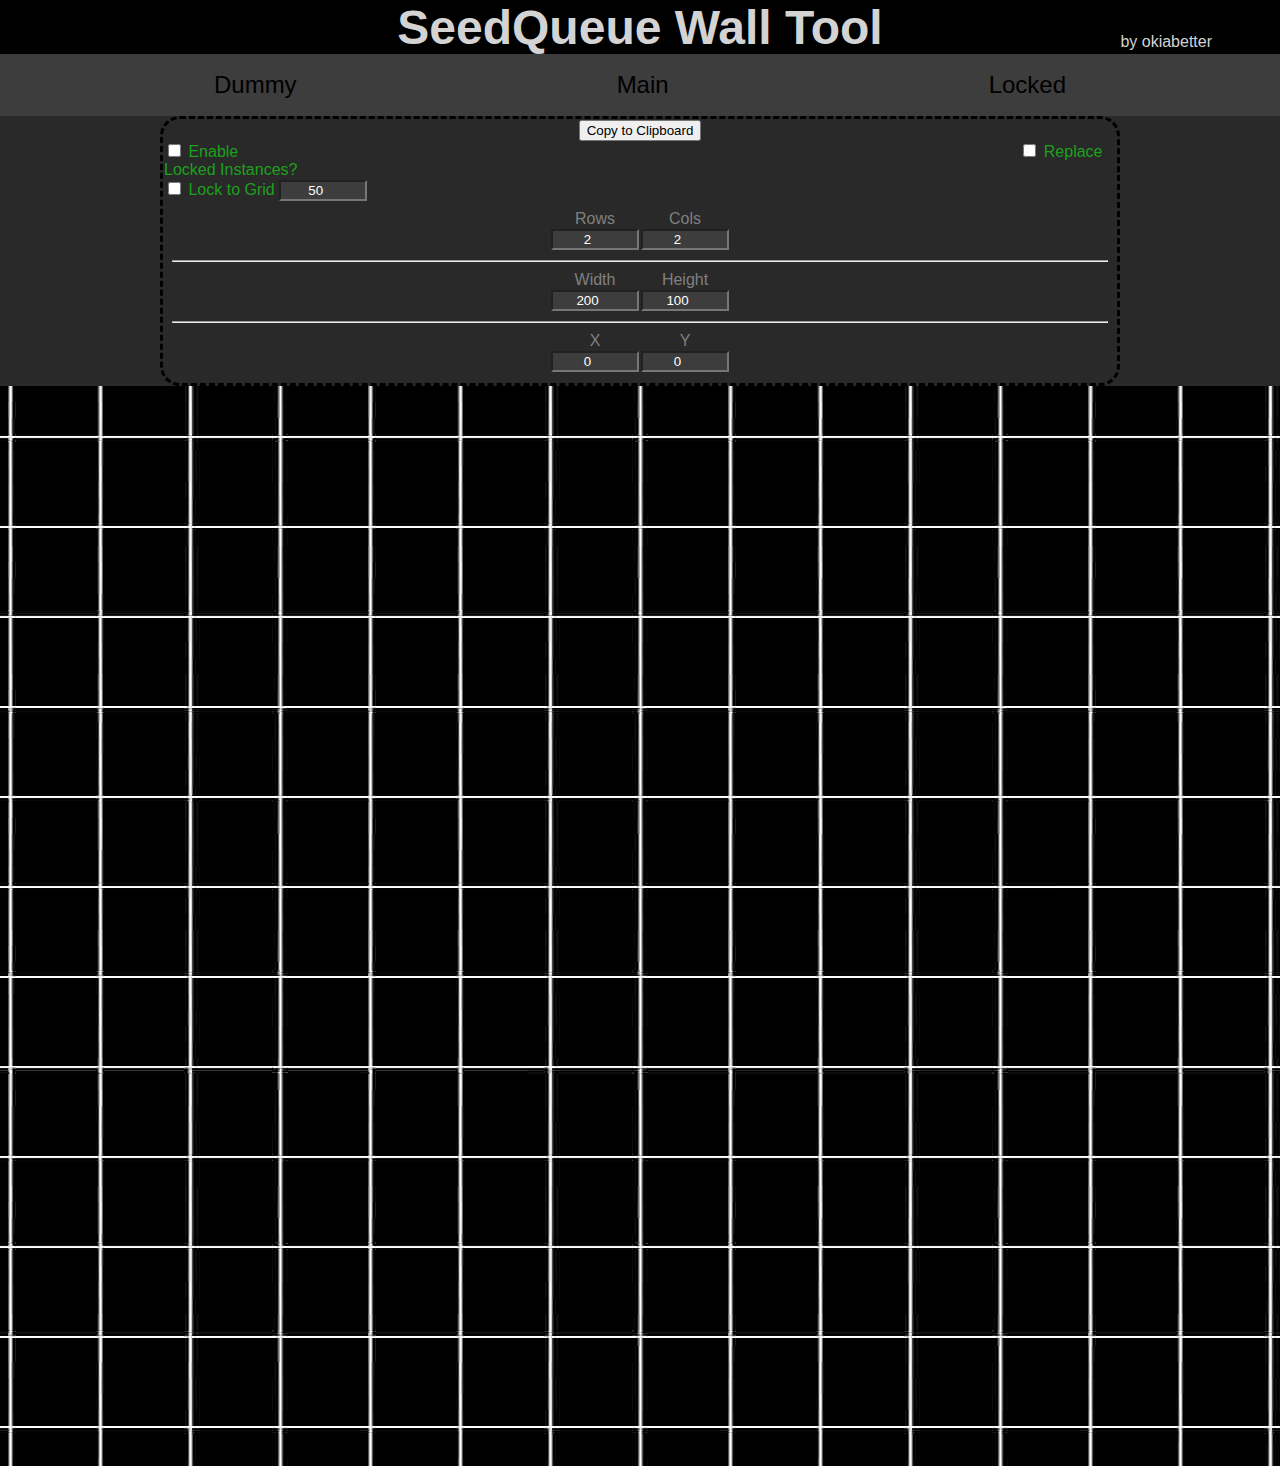
==== index.html @ da2448a5 "added files" ====
<!DOCTYPE html>
<html lang="en">
  <head>
    <meta name="viewport" content="width=device-width, initial-scale=1.0">
    <title>Wall Creator</title>
    <link rel="stylesheet" href="styles.css">
    <script defer src="scripts/wall.js"></script>
  </head>
  <body>
    <div class="header">
      <div>
        <b>SeedQueue Wall Tool</b>
      </div>
      <div class="author">by okiabetter</div>
    </div>
    <div class="nav-container">
      <ul>
        <li><a onclick="page_dummy()" href="#dummy">Dummy</a></li>
        <li><a onclick="page_main()" href="#main">Main</a></li>
        <li><a onclick="page_locked()" href="#locked">Locked</a></li>
      </ul>
    </div>
    <div class="main-options">
      <button class="copy" type="button" onclick="get_json()">Copy to Clipboard</button>
      <div class="enabled">
        <input onclick="enable_window()" type="checkbox" id="enable"> Enable
        <input type="checkbox" id="replace_LI"> Replace Locked Instances?
      </div>
      <div class="lock_grid">
        <input id="locked_grid" onclick="enable_lock()" type="checkbox"> Lock to Grid
        <input id="lock_value" type="number" name="lock_value" value="0" min="0" max="960">
      </div>
      <div class="dimensions">
        <ul>
          <li>
            <span>Rows</span>
            <ul>
              <li>
                <input
                  type="number"
                  name="rows"
                  value="2"
                  min="1"
                  max="10"
                >
              </li>
            </ul>
          </li>
          <li>
            <span>Cols</span>
            <ul>
              <li>
                <input
                  type="number"
                  name="cols"
                  value="2"
                  min="1"
                  max="10"
                >
              </li>
            </ul>
          </li>
        </ul>
        <hr>
        <ul>
          <li>
            <span>Width</span>
            <ul>
              <li>
                <input
                  type="number"
                  name="size-width"
                  value="200"
                  min="0"
                  max="1920"
                >
              </li>
            </ul>
          </li>
          <li>
            <span>Height</span>
            <ul>
              <li>
                <input
                  type="number"
                  name="size-height"
                  value="100"
                  min="0"
                  max="1080"
                >
              </li>
            </ul>
          </li>
        </ul>
        <hr>
        <ul>
          <li>
            <span>X</span>
            <ul>
              <li>
                <input
                  type="number"
                  name="pos-X"
                  value="0"
                  min="0"
                  max="1920"
                >
              </li>
            </ul>
          </li>
          <li>
            <span>Y</span>
            <ul>
              <li><input type="number" name="pos-Y" value="0" min="" max=""></li>
            </ul>
          </li>
        </ul>
      </div>
    </div>
    <div class="screen">
      <div class="dummy-window" onclick="page_dummy()">
        <div class="resizer ne dummy"></div>
        <div class="resizer nw dummy"></div>
        <div class="resizer sw dummy"></div>
        <div class="resizer se dummy"></div>
      </div>
      <div class="main-window" onclick="page_main()">
        <div class="resizer n2e main"></div>
        <div class="resizer n2w main"></div>
        <div class="resizer s2w main"></div>
        <div class="resizer s2e main"></div>
      </div>
      <div class="locked-window" onclick="page_locked()">
        <div class="resizer n3e locked"></div>
        <div class="resizer n3w locked"></div>
        <div class="resizer s3w locked"></div>
        <div class="resizer s3e locked"></div>
      </div>
    </div>
  </body>
</html>
---- styles.css ----
html {
    scrollbar-width: none;
}
body::-webkit-scrollbar {
    display: none;
}
  

body{
    background-color: rgb(41, 41, 41);
    margin: 0;
}


.header{
    font-family: Impact, Haettenschweiler, 'Arial Narrow Bold', sans-serif;
    margin: 0;
    padding-left: 20px;
    padding-right: 20px;
    text-align: center;
    color: lightgrey;
    font-size: 3rem;
    background-color: black;

}

.author{
    font-size: 1rem;
    text-align: right;
    margin-top: -22px;
    padding-right: 3rem;
    padding-bottom: 0.2rem;
}

.nav-container{
    font-family: Impact, Haettenschweiler, 'Arial Narrow Bold', sans-serif;
    background-color: rgb(61, 61, 61);
    padding: 1px 0;
}

.nav-container ul{
    list-style: none;
    display: flex;
    justify-content: center;
    padding: 0;
}

.nav-container ul li{
    margin: 0;
}

.nav-container ul li a{
    text-decoration: none;
    color: black;
    padding: 1rem 10rem;
    border-radius: 10px;
    transition: background-color 0.2s;
    font-size: 1.5rem;
}

.nav-container ul li a:hover{
    background-color: rgb(29, 160, 29);
}

.main-options{
    font-family: Impact, Haettenschweiler, 'Arial Narrow Bold', sans-serif;
    color: rgb(29, 160, 29);
    border-color: black;
    border-style:dashed;
    border-radius: 20px;
    margin-left: 10rem;
    margin-right: 10rem;
    padding: 1px;
}

input[type="number"]{
    width: 5rem;
    background-color: rgb(61, 61, 61);
    color: white;
    outline-width: none;
    appearance: textfield;
    text-align: center;
    font-family: Impact, Haettenschweiler, 'Arial Narrow Bold', sans-serif
}

.dimensions{
    font-family: Impact, Haettenschweiler, 'Arial Narrow Bold', sans-serif;
    padding: 0.5rem;
    font-size: 1rem;
}

.dimensions ul{
    list-style: none;
    display: flex;
    justify-content: center;
    padding: 1px;
    margin: 0;
}

ul li{
    color: grey;
    text-align: center;
}

.screen{
    width: 1920;
    height: 1080px;
    margin-left: auto;
    margin-right: auto;
    position:static;
    background-color: black;
    background-image: url("images/background.png");
    background-repeat: no-repeat;
    background-position: center;
    justify-content: center;
    overflow: visible;
}

.dummy-window{
    height: 100px;
    width: 200px;
    position: absolute;
    background: rgb(102, 102, 102);
    background-image: none;
    justify-content: none;
    background-color: none;
    display: none;
    margin-left: auto;
    margin-right: auto;
}

.resizer{
    position: absolute;
    width: 10px;
    height: 10px;
    border-radius: 5px;
    background-color: none;
    z-index: 2;
}

.resizer.se{
    bottom: -1px;
    right: -1px;
    cursor: se-resize;
    background-color: peru;
}

.main-window{
    height: 100px;
    width: 200px;
    position: absolute;
    background: rgb(0, 195, 255);
    background-image: none;
    justify-content: none;
    background-color: none;
    display: none;
    margin-left: auto;
    margin-right: auto;
}

.resizer.s2e{
    bottom: -1px;
    right: -1px;
    cursor: se-resize;
    background-color: peru;
}

.locked-window{
    height: 100px;
    width: 200px;
    position: absolute;
    background: rgb(255, 0, 0);
    background-image: none;
    justify-content: none;
    background-color: none;
    display: none;
    margin-left: auto;
    margin-right: auto;
}

.resizer.s3e{
    bottom: -1px;
    right: -1px;
    cursor: se-resize;
    background-color: peru;
}

.lock_grid{
    display: block;
}

.copy{
    position: relative;
    display: flex;
    justify-content: center;
    margin: auto;
}

#replace_LI{
    margin-left: 82%;
    padding: 0px;
}
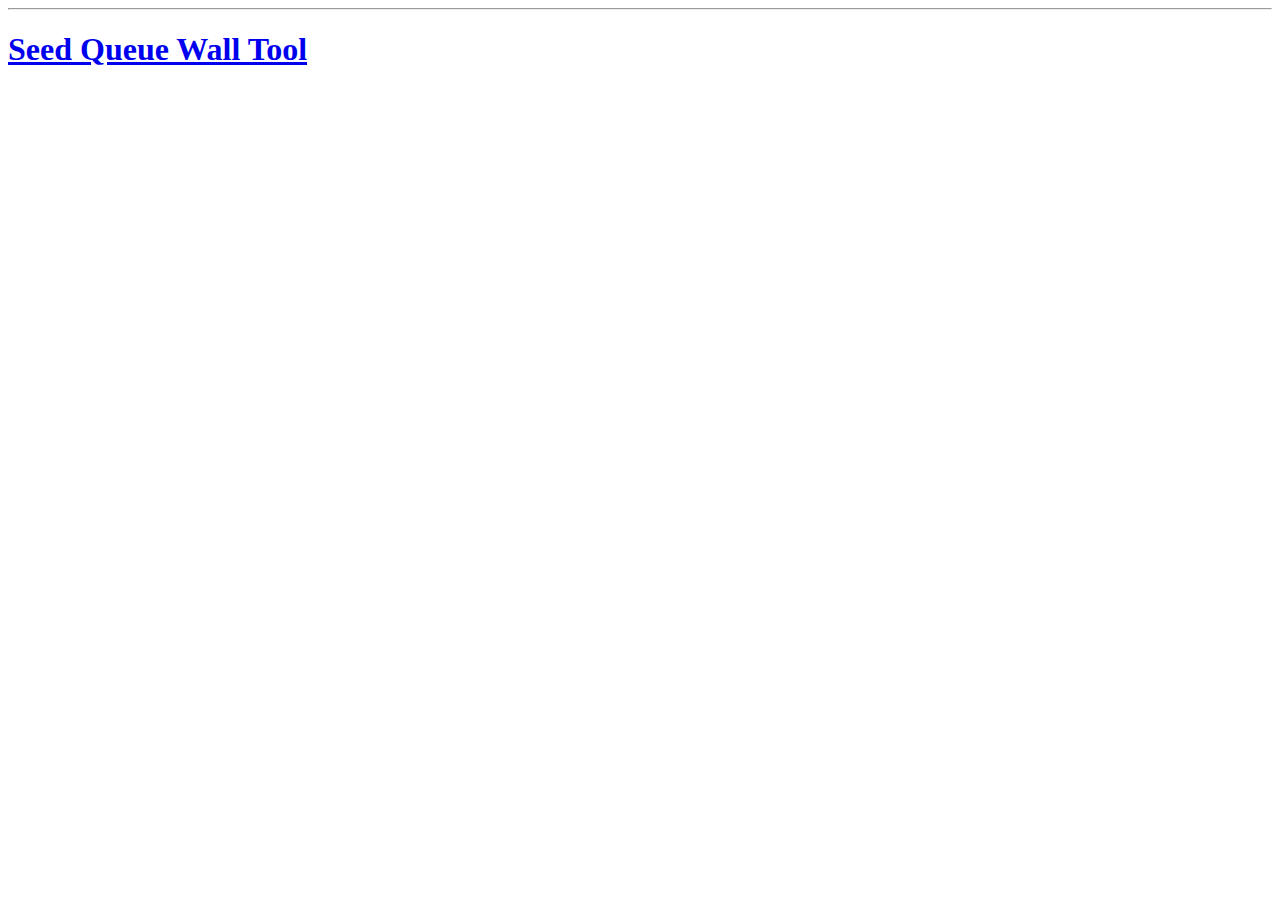
==== commit 063805e8: "added index to link to wall tool" ====
--- a/index.html
+++ b/index.html
@@ -3,139 +3,9 @@
   <head>
     <meta name="viewport" content="width=device-width, initial-scale=1.0">
     <title>Wall Creator</title>
-    <link rel="stylesheet" href="styles.css">
-    <script defer src="scripts/wall.js"></script>
   </head>
   <body>
-    <div class="header">
-      <div>
-        <b>SeedQueue Wall Tool</b>
-      </div>
-      <div class="author">by okiabetter</div>
-    </div>
-    <div class="nav-container">
-      <ul>
-        <li><a onclick="page_dummy()" href="#dummy">Dummy</a></li>
-        <li><a onclick="page_main()" href="#main">Main</a></li>
-        <li><a onclick="page_locked()" href="#locked">Locked</a></li>
-      </ul>
-    </div>
-    <div class="main-options">
-      <button class="copy" type="button" onclick="get_json()">Copy to Clipboard</button>
-      <div class="enabled">
-        <input onclick="enable_window()" type="checkbox" id="enable"> Enable
-        <input type="checkbox" id="replace_LI"> Replace Locked Instances?
-      </div>
-      <div class="lock_grid">
-        <input id="locked_grid" onclick="enable_lock()" type="checkbox"> Lock to Grid
-        <input id="lock_value" type="number" name="lock_value" value="0" min="0" max="960">
-      </div>
-      <div class="dimensions">
-        <ul>
-          <li>
-            <span>Rows</span>
-            <ul>
-              <li>
-                <input
-                  type="number"
-                  name="rows"
-                  value="2"
-                  min="1"
-                  max="10"
-                >
-              </li>
-            </ul>
-          </li>
-          <li>
-            <span>Cols</span>
-            <ul>
-              <li>
-                <input
-                  type="number"
-                  name="cols"
-                  value="2"
-                  min="1"
-                  max="10"
-                >
-              </li>
-            </ul>
-          </li>
-        </ul>
-        <hr>
-        <ul>
-          <li>
-            <span>Width</span>
-            <ul>
-              <li>
-                <input
-                  type="number"
-                  name="size-width"
-                  value="200"
-                  min="0"
-                  max="1920"
-                >
-              </li>
-            </ul>
-          </li>
-          <li>
-            <span>Height</span>
-            <ul>
-              <li>
-                <input
-                  type="number"
-                  name="size-height"
-                  value="100"
-                  min="0"
-                  max="1080"
-                >
-              </li>
-            </ul>
-          </li>
-        </ul>
-        <hr>
-        <ul>
-          <li>
-            <span>X</span>
-            <ul>
-              <li>
-                <input
-                  type="number"
-                  name="pos-X"
-                  value="0"
-                  min="0"
-                  max="1920"
-                >
-              </li>
-            </ul>
-          </li>
-          <li>
-            <span>Y</span>
-            <ul>
-              <li><input type="number" name="pos-Y" value="0" min="" max=""></li>
-            </ul>
-          </li>
-        </ul>
-      </div>
-    </div>
-    <div class="screen">
-      <div class="dummy-window" onclick="page_dummy()">
-        <div class="resizer ne dummy"></div>
-        <div class="resizer nw dummy"></div>
-        <div class="resizer sw dummy"></div>
-        <div class="resizer se dummy"></div>
-      </div>
-      <div class="main-window" onclick="page_main()">
-        <div class="resizer n2e main"></div>
-        <div class="resizer n2w main"></div>
-        <div class="resizer s2w main"></div>
-        <div class="resizer s2e main"></div>
-      </div>
-      <div class="locked-window" onclick="page_locked()">
-        <div class="resizer n3e locked"></div>
-        <div class="resizer n3w locked"></div>
-        <div class="resizer s3w locked"></div>
-        <div class="resizer s3e locked"></div>
-      </div>
-    </div>
+    <hr>
+    <h1><a href="main.html">Seed Queue Wall Tool</a></h1>
   </body>
-</html>
+</html>